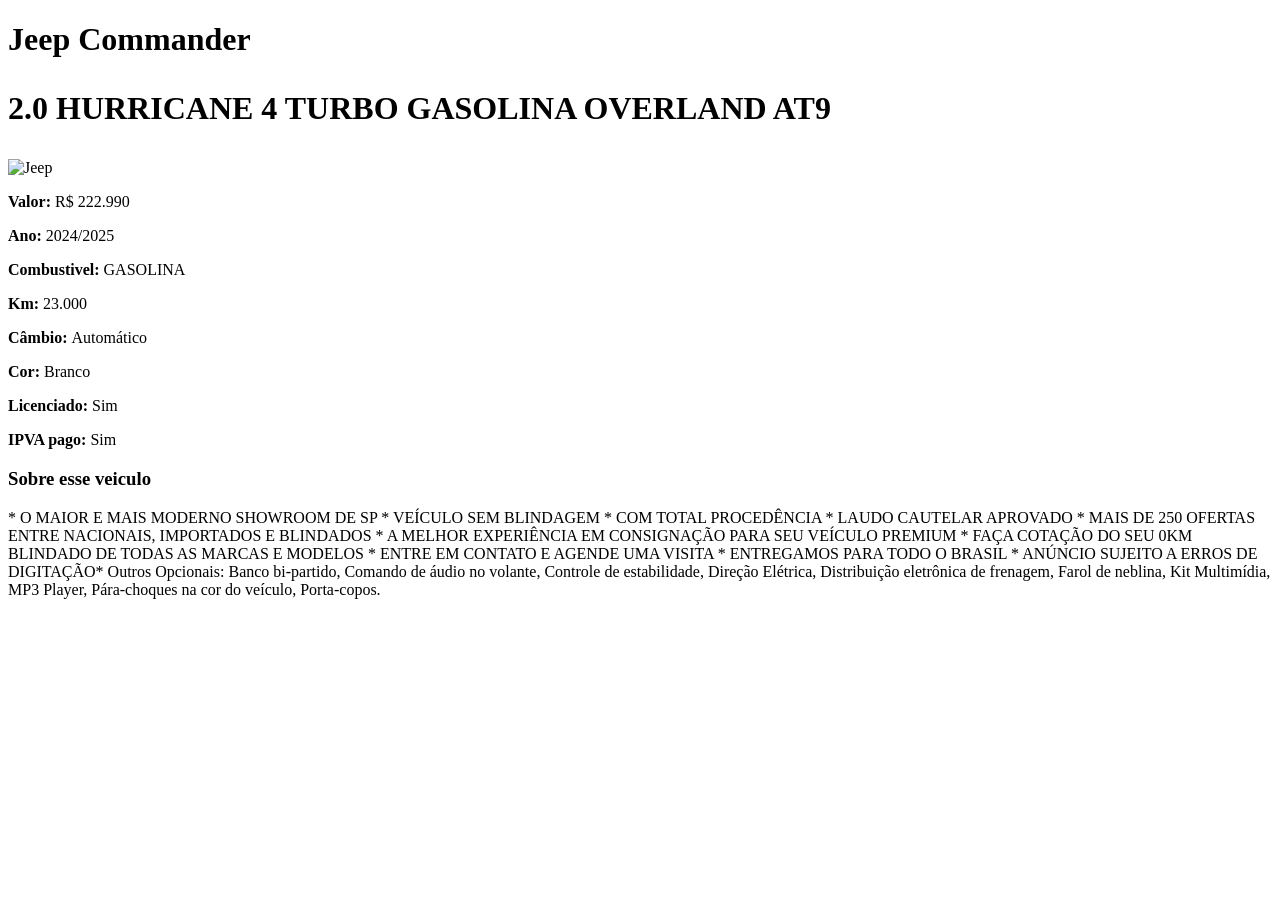
==== jeep.html @ cd79df7d "Criar página para produto 1 Fixes #14" ====
<!DOCTYPE html>
<html lang="en">
<head>
    <meta charset="UTF-8">
    <meta name="viewport" content="width=device-width, initial-scale=1.0">
    <title>Document</title>
</head>
<body>
    <header>


    </header>
    <main>
        <h1>
            Jeep <strong>Commander</strong>
            <p>2.0 HURRICANE 4 TURBO GASOLINA OVERLAND AT9</p>
        </h1>
        <img src="https://autoinforme.com.br/wp-content/uploads/2024/04/View06CommanderLimitedFlexPolarWhite-scaled.jpg" alt="Jeep">
        <section>
            <p>
                <strong>Valor: </strong>
                <span>R$ 222.990</span>
            </p>
            <p><strong>Ano: </strong><span>2024/2025</span></p>
            <p><strong>Combustivel: </strong><span>GASOLINA</span></p>
            <p><strong>Km: </strong><span>23.000</span></p>
            <p><strong>Câmbio: </strong><span>Automático</span></p>
            <p><strong>Cor: </strong><span>Branco</span></p>
            <p><strong>Licenciado: </strong><span>Sim</span></p>
            <p><strong>IPVA pago: </strong><span>Sim</span></p>
        </section>
        <section>
            <h3>Sobre esse veiculo</h3>
            <p>
               * O MAIOR E MAIS MODERNO SHOWROOM DE SP * VEÍCULO SEM BLINDAGEM * COM TOTAL PROCEDÊNCIA * LAUDO CAUTELAR APROVADO * MAIS DE 250 OFERTAS ENTRE NACIONAIS, IMPORTADOS E BLINDADOS * A MELHOR EXPERIÊNCIA EM CONSIGNAÇÃO PARA SEU VEÍCULO PREMIUM * FAÇA COTAÇÃO DO SEU 0KM BLINDADO DE TODAS AS MARCAS E MODELOS * ENTRE EM CONTATO E AGENDE UMA VISITA * ENTREGAMOS PARA TODO O BRASIL * ANÚNCIO SUJEITO A ERROS DE DIGITAÇÃO* Outros Opcionais: Banco bi-partido, Comando de áudio no volante, Controle de estabilidade, Direção Elétrica, Distribuição eletrônica de frenagem, Farol de neblina, Kit Multimídia, MP3 Player, Pára-choques na cor do veículo, Porta-copos.
            </p>
        </section>
    </main>
</body>
</html>
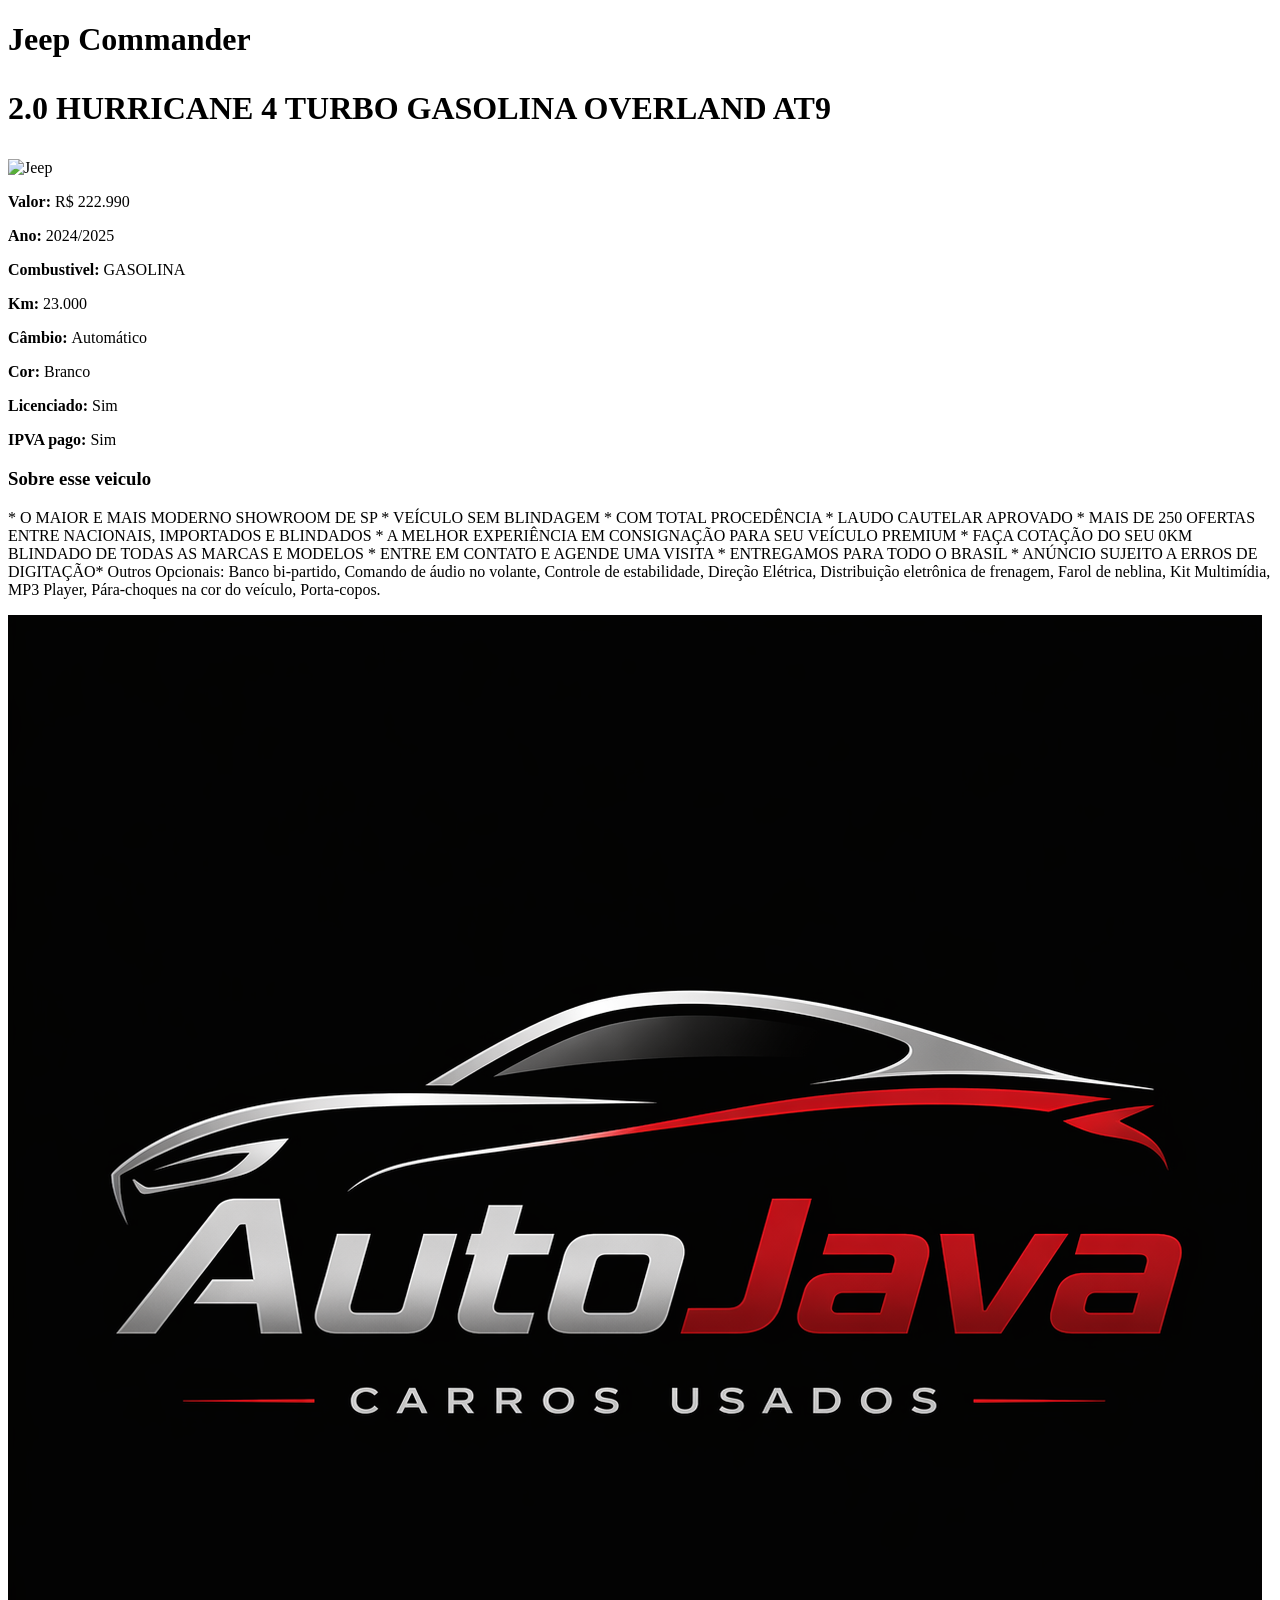
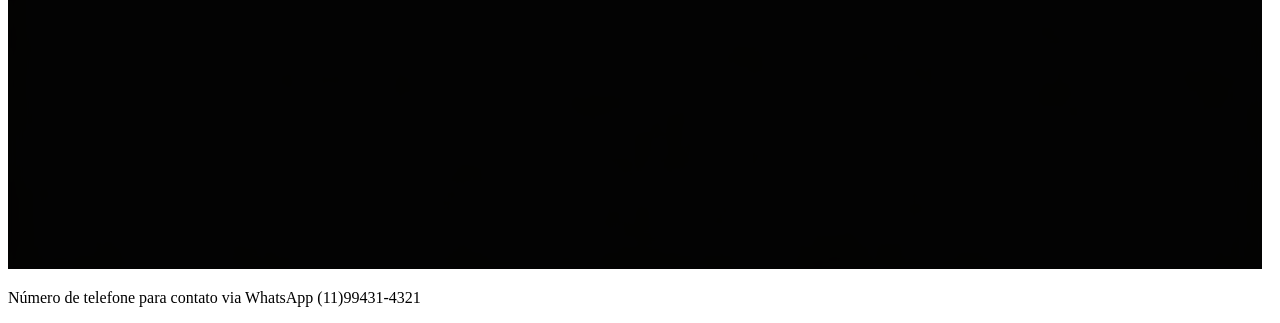
==== commit 2ffb6c20: "Adicionar rodapé Fixes #11" ====
--- a/jeep.html
+++ b/jeep.html
@@ -36,5 +36,9 @@
             </p>
         </section>
     </main>
+    <footer>
+      <img src="AutoJava logo.png" alt="AutoJava">
+      <p>Número de telefone para contato via WhatsApp (11)99431-4321</p>
+    </footer>
 </body>
 </html>
